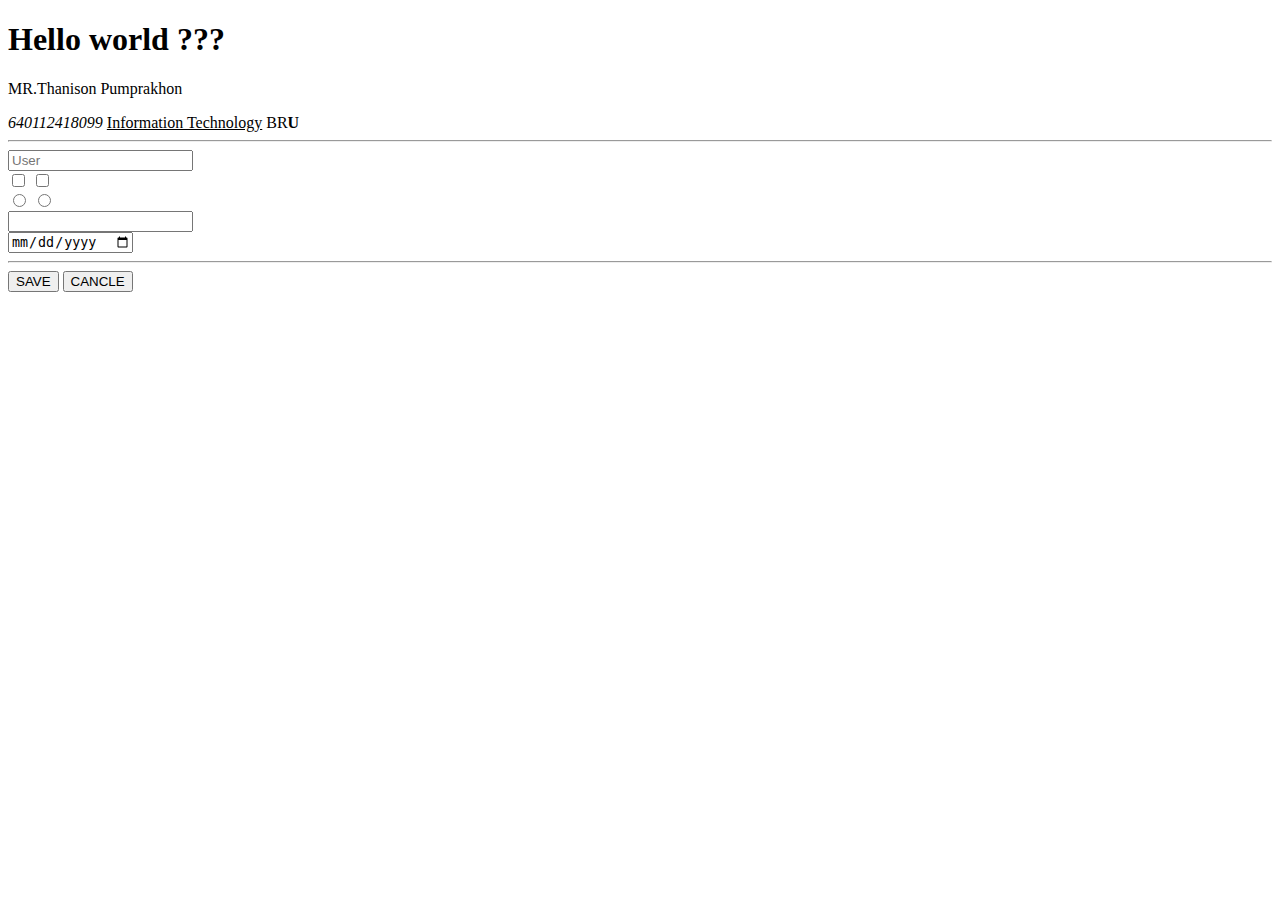
==== LAB1/index.html @ c923f5ab "LAB1" ====
<!DOCTYPE html>
<html lang="en">
<head>
    <meta charset="UTF-8">
    <meta http-equiv="X-UA-Compatible" content="IE=edge">
    <meta name="viewport" content="width=device-width, initial-scale=1.0">
    <title>Document</title>
</head>
<body>
    <h1> Hello world ???</h1>
    <p>MR.Thanison Pumprakhon</p>
    <i>640112418099</i>
    <u>Information Technology</u>
    <span>BR<Strong>U</Strong></span>

    <hr id="" name="" class="" >
 
    <form action=""method="get">
        <input type="text"placeholder="User" required> <br>
        <input type="checkbox"> 
        <input type="checkbox"> <br>
        <input type="radio" name="rad1">
        <input type="radio" name="rad1"> <br>
        <input type="email" name="email"> <br>
        <input type="date" neme="date"> 
        <hr>
        <button type= "submit">SAVE</button>
        <button type= "reset">CANCLE</button>
    </form>
</body>
</html>
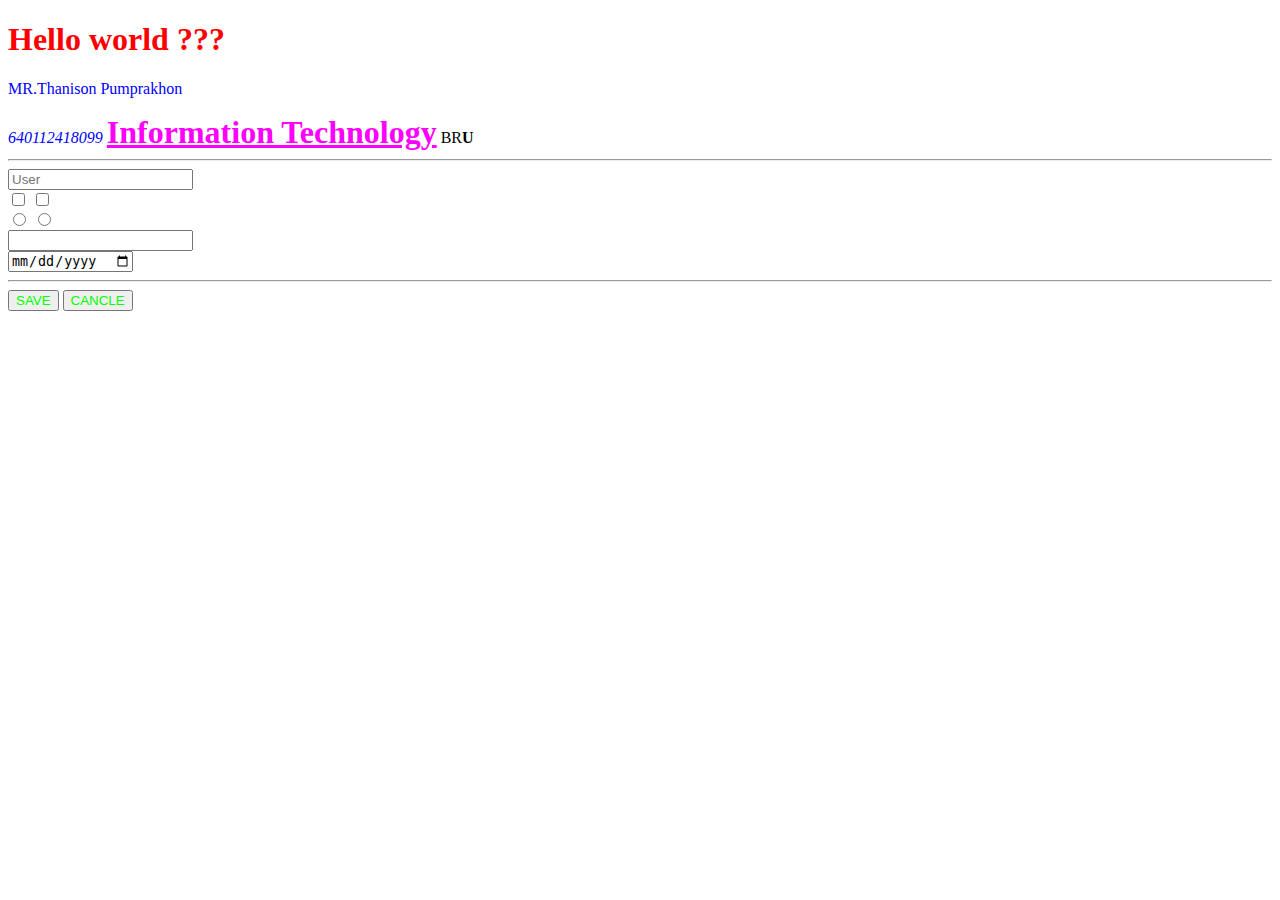
==== commit 2958f400: "lab1" ====
--- a/LAB1/index.html
+++ b/LAB1/index.html
@@ -5,12 +5,27 @@
     <meta http-equiv="X-UA-Compatible" content="IE=edge">
     <meta name="viewport" content="width=device-width, initial-scale=1.0">
     <title>Document</title>
+    <!-- <style>
+        /* .blue{
+            color: blue
+        }
+        button{
+            color: lime;
+        }
+        #major{
+            font-size: 2rem;
+            font-weight: bold;
+            color: rgb(255, 0, 255);
+        }
+        
+    </style> */ -->
+    <link rel="stylesheet" href="style.css">
 </head>
 <body>
-    <h1> Hello world ???</h1>
-    <p>MR.Thanison Pumprakhon</p>
-    <i>640112418099</i>
-    <u>Information Technology</u>
+    <h1 style=" color:red"> Hello world ???</h1>
+    <p class="blue">MR.Thanison Pumprakhon</p>
+    <i class="blue">640112418099</i>
+    <u id="major">Information Technology</u>
     <span>BR<Strong>U</Strong></span>
 
     <hr id="" name="" class="" >
--- a/LAB1/style.css
+++ b/LAB1/style.css
@@ -0,0 +1,13 @@
+.blue{
+    color: blue
+}
+button{
+    color: lime;
+}
+#major{
+    font-size: 2rem;
+    font-weight: bold;
+    color: rgb(255, 0, 255);
+}
+
+</style>